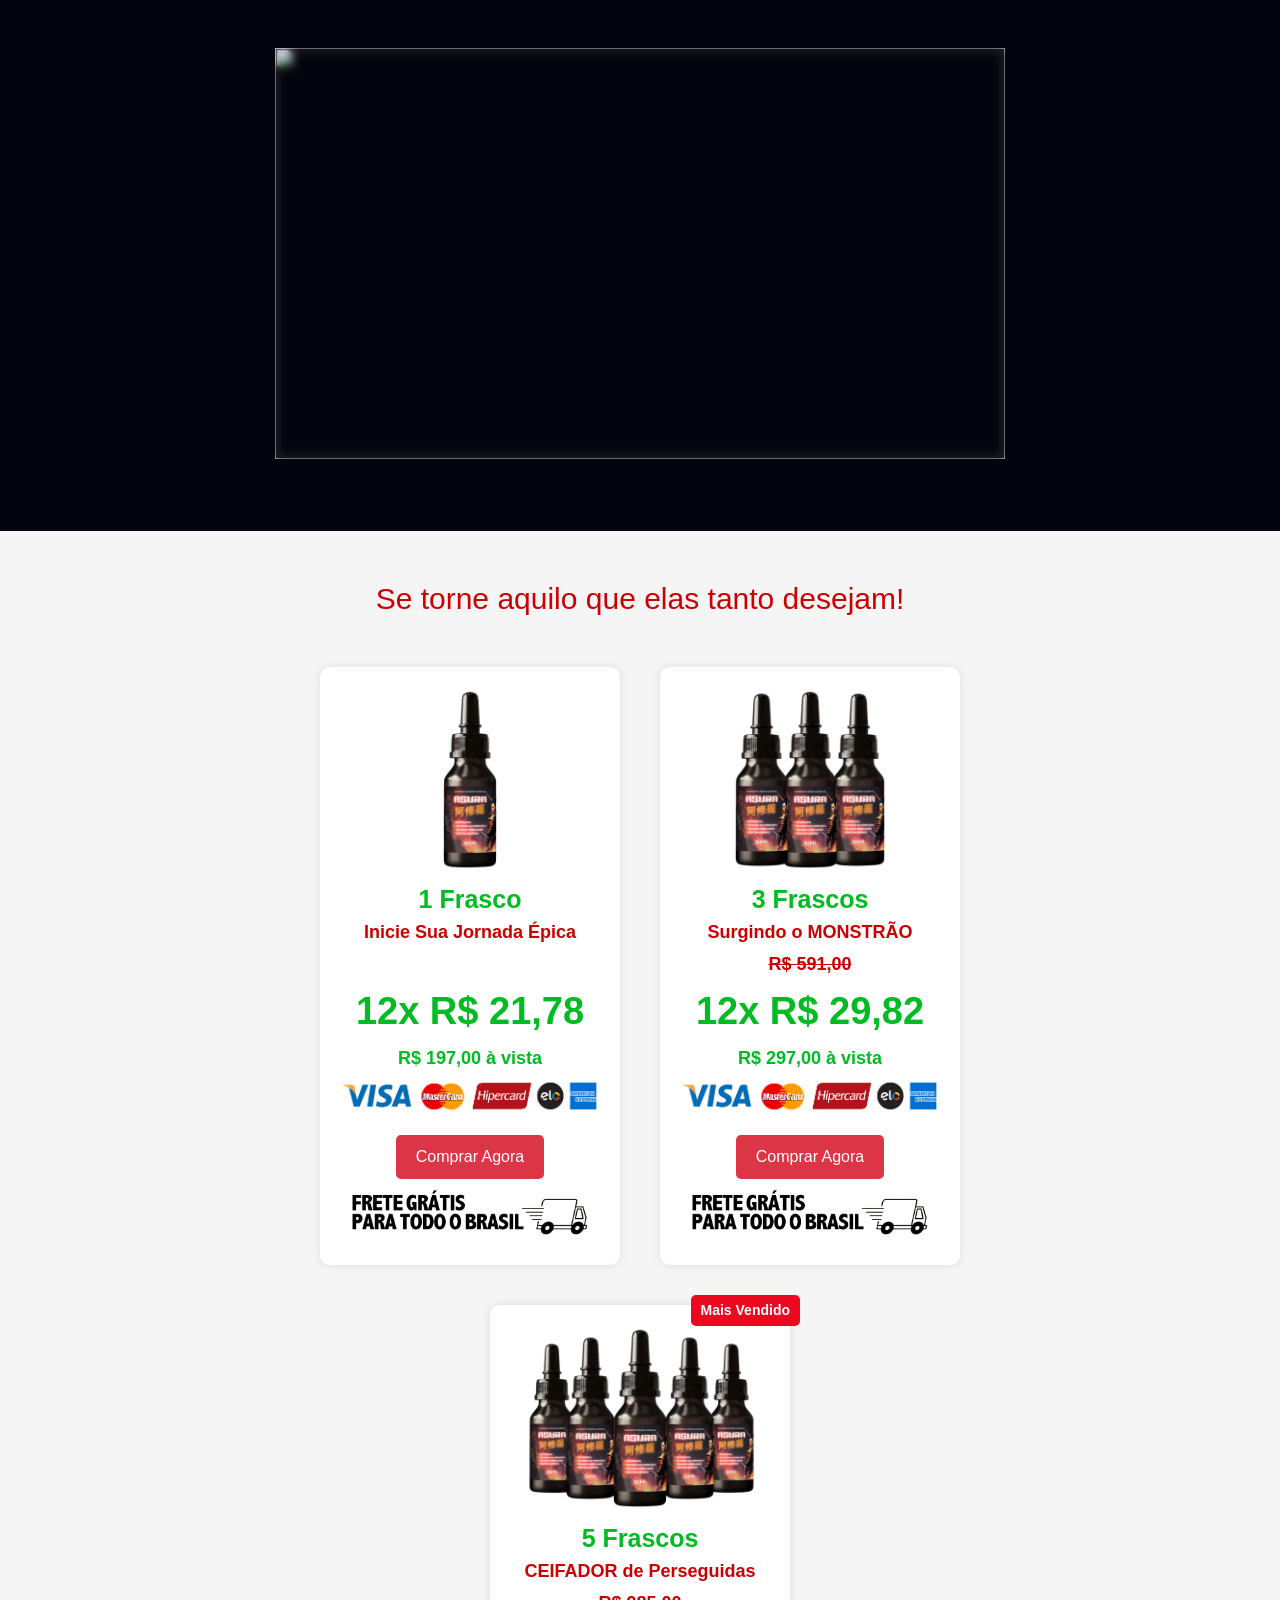
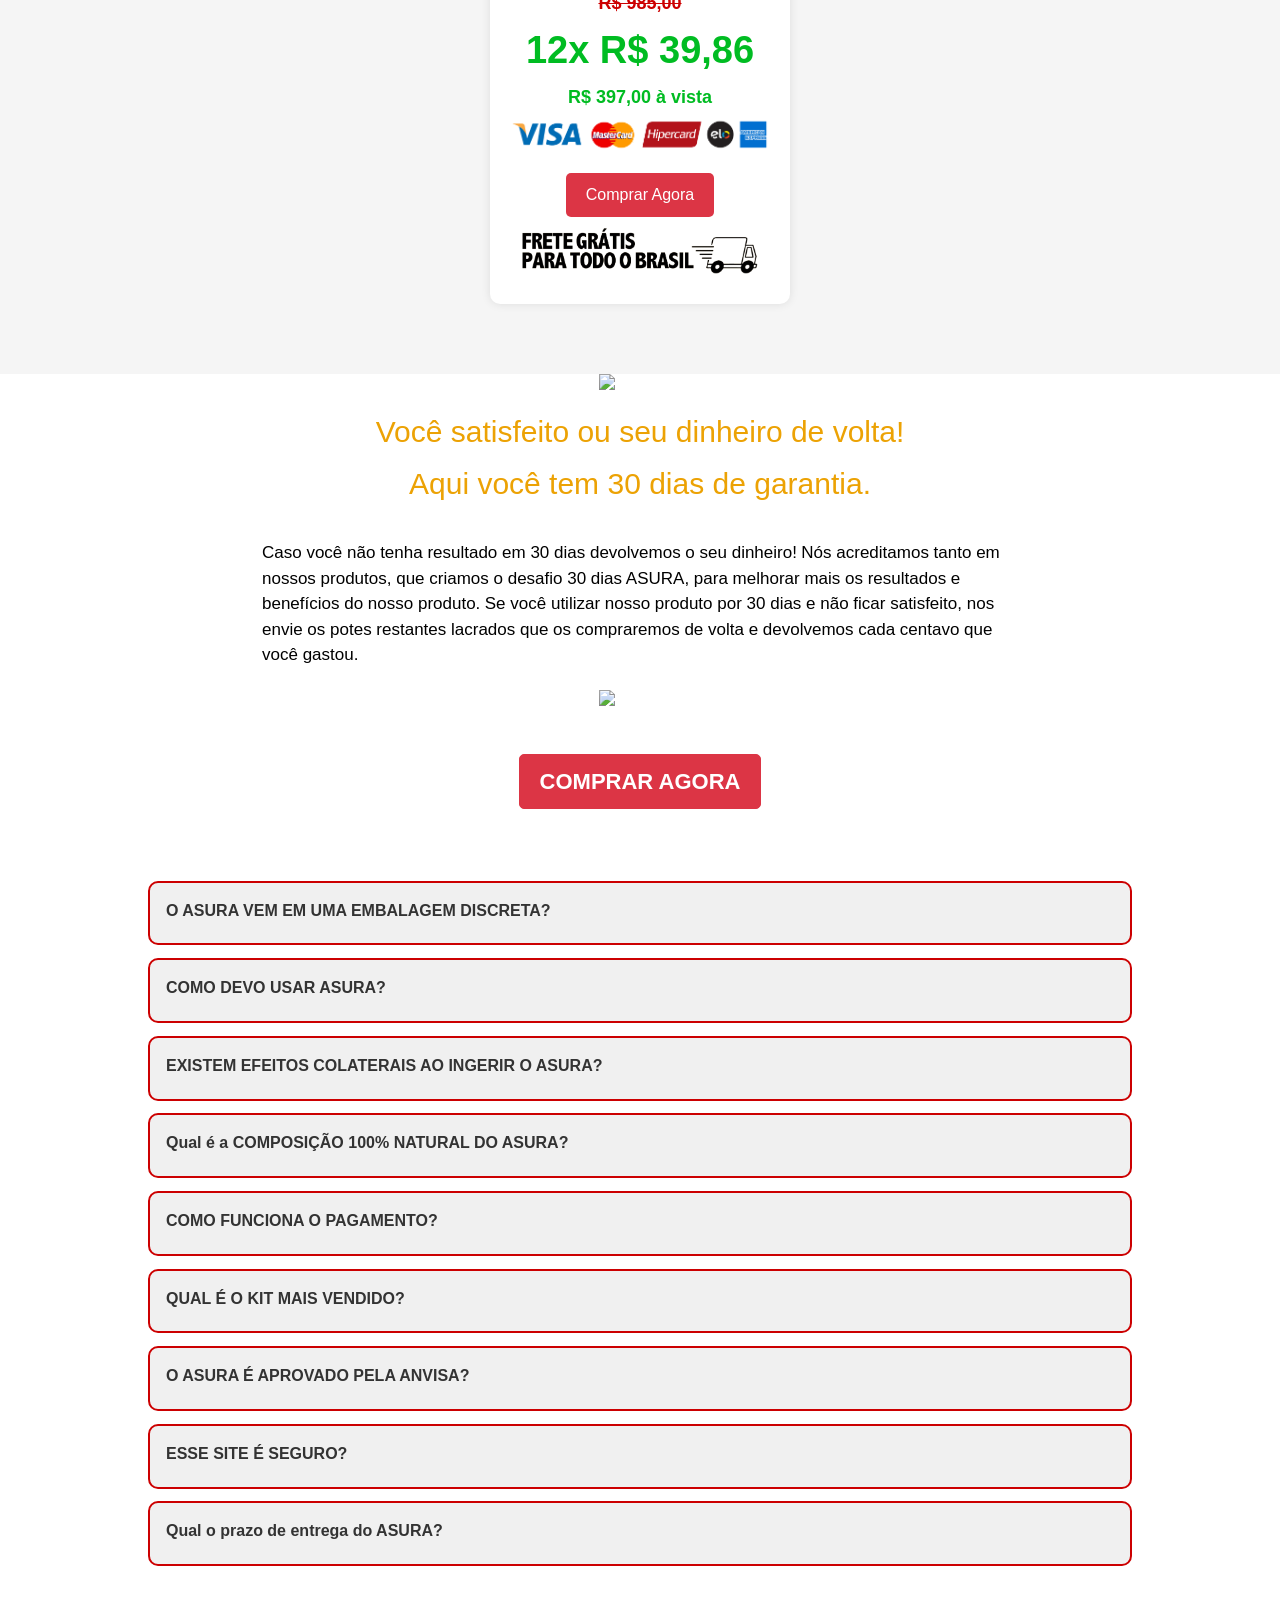
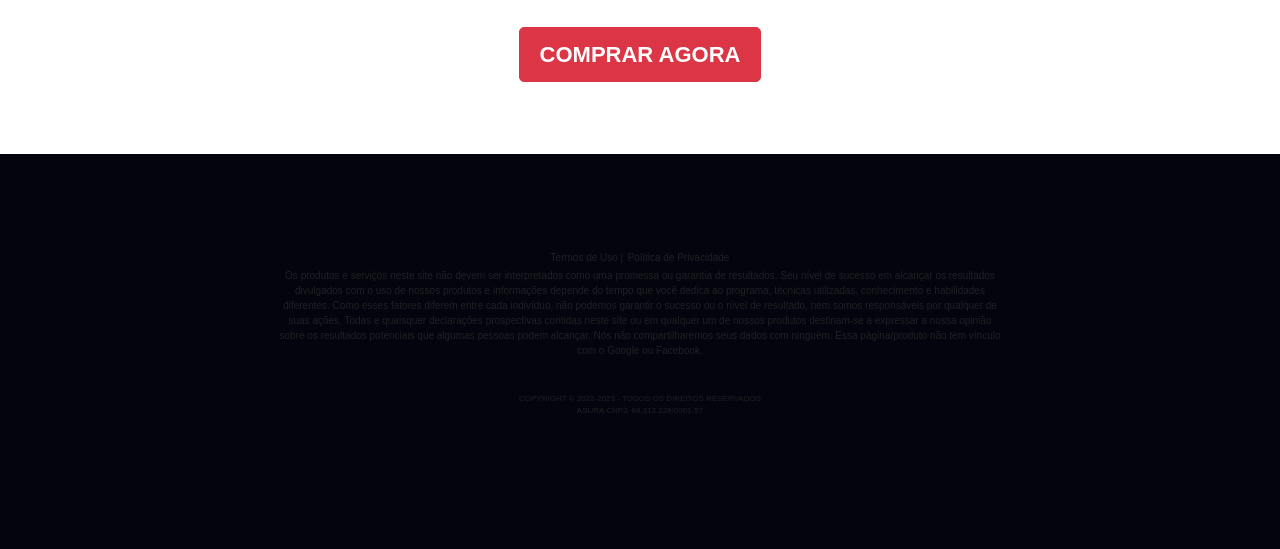
==== pvfb.html @ a720e75b "Add files via upload" ====
<!DOCTYPE html>
<html lang="pt-BR">

    <head>


<script src="https://payt.com.br/cdn/queryparameters.js"></script>
        
        <!-- Google Tag Manager -->
        <script>
        (function(w, d, s, l, i) {
            w[l] = w[l] || [];
            w[l].push({
                'gtm.start': new Date()
                    .getTime(),
                event: 'gtm.js'
            });
            var f = d.getElementsByTagName(s)[0],
                j = d.createElement(s),
                dl = l != 'dataLayer' ? '&l=' + l : '';
            j.async = true;
            j.src =
                'https://www.googletagmanager.com/gtm.js?id=' + i + dl;
            f.parentNode.insertBefore(j, f);
        })(window, document, 'script', 'dataLayer', 'GTM-N8JPQ6P');

        </script>
        <!-- End Google Tag Manager -->
        <meta charset="utf-8">
        <meta http-equiv="Content-Type" content="text/html; charset=UTF-8">
        <meta name="viewport" content="width=device-width, initial-scale=1, shrink-to-fit=no">
        <meta name="viewport" content="width=device-width, initial-scale=1, maximum-scale=1">
        <title>ELIXIR VIKING - SITE OFICIAL</title>
        <meta name="description" content="🏆O método para deixar a patroa pedindo arrego!">
        <meta property="og:type" content="article">
        <meta property="og:title" content="ELIXIR VIKING - SITE OFICIAL">
        <meta property="og:description" content="🏆O método para deixar a patroa pedindo arrogo!">
        <meta property="og:image" content="./arquivos/thumb.jpg">
        <link rel="shortcut icon" href="./arquivos/faviacon.webp">
        <link rel="icon" type="image/webp" href="./arquivos/favicon.webp">
        <link rel="icon" href="./arquivos/favicon.webp" sizes="32x32">
        <link rel="icon" href="./arquivos/favicon.webp" sizes="192x192">
        <link rel="apple-touch-icon-precomposed" href="./arquivos/favicon.webp">
        <meta name="msapplication-TileImage" content="./arquivos/favicon.webp">
        <link crossorigin="anonymous" href="https://stackpath.bootstrapcdn.com/bootstrap/4.1.3/css/bootstrap.min.css" integrity="sha384-MCw98/SFnGE8fJT3GXwEOngsV7Zt27NXFoaoApmYm81iuXoPkFOJwJ8ERdknLPMO" rel="stylesheet" />
        <link href="https://fonts.googleapis.com" rel="preconnect" />
        <link crossorigin="" href="https://fonts.gstatic.com" rel="preconnect" />
        <link href="https://fonts.googleapis.com/css2?family=Cabin:ital,wght@0,400;0,500;0,600;0,700;1,400;1,500;1,600;1,700&amp;family=Dosis:wght@200;300;400;500;600;700;800&amp;family=Oswald:wght@200;300;400;500;600;700&amp;family=Signika:wght@300;400;500;600;700&amp;display=swap" rel="stylesheet" />
        <meta name="robots" content="noindex,follow">

        <style type="text/css">
        .ocultar {
            display: none;
        }

        </style>
        <style type="text/css">
        body {
            color: white;
            background-image: url("");
            background-color: rgb(3, 4, 13);
            background-position: center;
            background-size: cover;
            background-attachment: fixed;
            background-blend-mode: darken;
        }

        </style>
        <link href="./arquivos/style-notificacoes.css" rel="stylesheet">
        <!-- script block do mouse inicio -->
        <script type="text/javascript">
        var message = "Desculpe, o clique com o botão direito foi desativado.";

        function clickIE() {
            if (document.all) {
                (message);
                return false;
            }
        }

        function clickNS(e) {
            if (document.layers || (document.getElementById && !document.all)) {
                if (e.which == 2 || e.which == 3) {
                    (message);
                    return false;
                }
            }
        }
        if (document.layers) {
            document.captureEvents(Event.MOUSEDOWN);
            document.onmousedown = clickNS;
        } else {
            document.onmouseup = clickNS;
            document.oncontextmenu = clickIE;
        }
        document.oncontextmenu = new Function("return false")

        </script>
        <!-- script block do mouse final -->


        <!-- Bloqueia atalhos de teclado específicos (Ctrl+F, Ctrl+U, etc.) e redireciona o usuário para a página inicial-->
        <!-- script block dos atalhos - inicio -->
        <script type='text/javascript'>
        //<![CDATA[
        shortcut = {
            all_shortcuts: {},
            add: function(a, b, c) {
                var d = {
                    type: "keydown",
                    propagate: !1,
                    disable_in_input: !1,
                    target: document,
                    keycode: !1
                };
                if (c)
                    for (var e in d) "undefined" == typeof c[e] && (c[e] = d[e]);
                else c = d;
                d = c.target, "string" == typeof c.target && (d = document.getElementById(c.target)), a = a.toLowerCase(),
                    e = function(d) {
                        d = d || window.event;
                        if (c.disable_in_input) {
                            var e;
                            d.target ? e = d.target : d.srcElement && (e = d.srcElement), 3 == e.nodeType && (e = e.parentNode);
                            if ("INPUT" == e.tagName || "TEXTAREA" == e.tagName) return
                        }
                        d.keyCode ? code = d.keyCode : d.which && (code = d.which), e = String.fromCharCode(code)
                            .toLowerCase(),
                            188 == code && (e = ","), 190 == code && (e = ".");
                        var f = a.split("+"),
                            g = 0,
                            h = {
                                "`": "~",
                                1: "!",
                                2: "@",
                                3: "#",
                                4: "$",
                                5: "%",
                                6: "^",
                                7: "&",
                                8: "*",
                                9: "(",
                                0: ")",
                                "-": "_",
                                "=": "+",
                                ";": ":",
                                "'": '"',
                                ",": "<",
                                ".": ">",
                                "/": "?",
                                "\\": "|"
                            },
                            i = {
                                esc: 27,
                                escape: 27,
                                tab: 9,
                                space: 32,
                                "return": 13,
                                enter: 13,
                                backspace: 8,
                                scrolllock: 145,
                                scroll_lock: 145,
                                scroll: 145,
                                capslock: 20,
                                caps_lock: 20,
                                caps: 20,
                                numlock: 144,
                                num_lock: 144,
                                num: 144,
                                pause: 19,
                                "break": 19,
                                insert: 45,
                                home: 36,
                                "delete": 46,
                                end: 35,
                                pageup: 33,
                                page_up: 33,
                                pu: 33,
                                pagedown: 34,
                                page_down: 34,
                                pd: 34,
                                left: 37,
                                up: 38,
                                right: 39,
                                down: 40,
                                f1: 112,
                                f2: 113,
                                f3: 114,
                                f4: 115,
                                f5: 116,
                                f6: 117,
                                f7: 118,
                                f8: 119,
                                f9: 120,
                                f10: 121,
                                f11: 122,
                                f12: 123
                            },
                            j = !1,
                            l = !1,
                            m = !1,
                            n = !1,
                            o = !1,
                            p = !1,
                            q = !1,
                            r = !1;
                        d.ctrlKey && (n = !0), d.shiftKey && (l = !0), d.altKey && (p = !0), d.metaKey && (r = !0);
                        for (var s = 0; k = f[s], s < f.length; s++) "ctrl" == k || "control" == k ? (g++, m = !0) : "shift" ==
                            k ? (g++, j = !0) : "alt" == k ? (g++, o = !0) : "meta" == k ? (g++, q = !0) : 1 < k.length ? i[k] ==
                            code && g++ : c.keycode ? c.keycode == code && g++ : e == k ? g++ : h[e] && d.shiftKey && (e = h[e],
                                e == k && g++);
                        if (g == f.length && n == m && l == j && p == o && r == q && (b(d), !c.propagate)) return d
                            .cancelBubble = !0, d.returnValue = !1, d.stopPropagation && (d.stopPropagation(), d
                                .preventDefault()), !1
                    }, this.all_shortcuts[a] = {
                        callback: e,
                        target: d,
                        event: c.type
                    }, d.addEventListener ? d.addEventListener(c.type, e, !1) : d.attachEvent ? d.attachEvent("on" + c.type,
                        e) : d["on" + c.type] = e
            },
            remove: function(a) {
                var a = a.toLowerCase(),
                    b = this.all_shortcuts[a];
                delete this.all_shortcuts[a];
                if (b) {
                    var a = b.event,
                        c = b.target,
                        b = b.callback;
                    c.detachEvent ? c.detachEvent("on" + a, b) : c.removeEventListener ? c.removeEventListener(a, b, !1) : c[
                        "on" + a] = !1
                }
            }
        }, shortcut.add("esc", function() {
            top.location.href = "/"
        });
        shortcut.add("Ctrl+F", function() {
            top.location.href = "/"
        });
        shortcut.add("Option+Command+U", function() {
            top.location.href = "/"
        });
        shortcut.add("Command + U", function() {
            top.location.href = "/"
        });
        shortcut.add("Ctrl+U", function() {
            top.location.href = "/"
        });
        //]]>

        </script>
        <!-- script block dos atalhos - final -->

        <!-- script block atalhos 2 + F12 inicio -->
        <script>
        document.onkeydown = function(e) {
            if (event.keyCode == 123) {
                return false;
            }
            if (e.ctrlKey && e.shiftKey && e.keyCode == 'I'.charCodeAt(0)) {
                return false;
            }
            if (e.ctrlKey && e.shiftKey && e.keyCode == 'J'.charCodeAt(0)) {
                return false;
            }
            if (e.ctrlKey && e.keyCode == 'U'.charCodeAt(0)) {
                return false;
            }
        }

        </script>
        <!-- script block atalhos 2 + F12 final -->

        <!-- script block selecionar conteúdo - inicio -->
        <script>
        function disableselect(e) {
            return false;
        }

        function reEnable() {
            return true;
        }

        document.onselectstart = new Function("return false");

        if (window.sidebar) {
            document.onmousedown = disableselect;
            document.onclick = reEnable;
        }

        </script>
        <!-- script block selecionar conteúdo - final -->

        <!-- Bloquear a função: Desabilitar JS - inicio -->
        <noscript id="easycoding">
            <style>
            body * {
                display: none
            }

            body:before {
                content: 'ATENÇÃO!!! ESSA ÁREA É RESTRITA A FUNCIONÁRIOS \A Se esse for seu caso solicite o acesso em nossa página de contato. \A\A  © Elixir Viking — Todos os direitos reservados.';
                text-align: center;
                display: block;
                display: block;
                margin-top: 200px;
                white-space: pre-wrap;
                line-height: 1.8;
            }

            </style>
            <meta charset="utf-8">
            <h5><b></h5></b>
            <meta http-equiv="refresh" content="0; URL='https://www.google.com/'">
        </noscript>
        <!-- Bloquear a função: Desabilitar JS - final -->

        <!--- START VELOCIDADE --->
<link rel="preload" href="https://scripts.converteai.net/828e9a2f-96e1-49e2-ad72-1c7869425ffa/players/63fd37ba6a361a0008c26131/player.js" as="script">
<link rel="preload" href="https://cdn.converteai.net/lib/js/smartplayer/v1/smartplayer.min.js" as="script">
<link rel="preload" href="https://images.converteai.net/828e9a2f-96e1-49e2-ad72-1c7869425ffa/players/63fd37ba6a361a0008c26131/thumbnail.jpg" as="image">
<link rel="preload" href="https://cdn.converteai.net/828e9a2f-96e1-49e2-ad72-1c7869425ffa/63f5116e6c36d100093e826b/playlist.m3u8" as="fetch">
<link rel="dns-prefetch" href="https://cdn.converteai.net">
<link rel="dns-prefetch" href="https://scripts.converteai.net">
<link rel="dns-prefetch" href="https://images.converteai.net">
<link rel="dns-prefetch" href="https://api.vturb.com.br">
    </head>

    <body>
        <!-- Google Tag Manager (noscript) -->
        <noscript><iframe src="https://www.googletagmanager.com/ns.html?id=GTM-N8JPQ6P" height="0" width="0" style="display:none;visibility:hidden"></iframe></noscript>
        <!-- End Google Tag Manager (noscript) -->
        <header class="py-4">
          <div class="container">
              <div class="row justify-content-center">
                  <div class="col-lg-8">
                      <center>
                          <!-- START HEADLINE -->
                          <img class="img-fluid" src="" />
                          <!-- END HEADLINE -->
                          <!-- START VÍDEO -->
                          <div id="vid_63fd37ba6a361a0008c26131" style="position:relative;width:100%;padding: 56.25% 0 0;">
                              <img id="thumb_63fd37ba6a361a0008c26131" src="https://images.converteai.net/828e9a2f-96e1-49e2-ad72-1c7869425ffa/players/63fd37ba6a361a0008c26131/thumbnail.jpg" style="position:absolute;top:0;left:0;width:100%;height:100%;object-fit:cover;display:block;">
                              <div id="backdrop_63fd37ba6a361a0008c26131" style="position:absolute;top:0;width:100%;height:100%;-webkit-backdrop-filter:blur(5px);backdrop-filter:blur(5px);"></div>
                          </div>
                          <script type="text/javascript" id="scr_63fd37ba6a361a0008c26131">
                              var s=document.createElement("script");
                              s.src="https://scripts.converteai.net/828e9a2f-96e1-49e2-ad72-1c7869425ffa/players/63fd37ba6a361a0008c26131/player.js",
                              s.async=!0,
                              document.head.appendChild(s);
                          </script>
                          <!-- END VÍDEO -->
                      </center>
                  </div>
              </div>
          </div>
      </header>
      <br><br>


                        <!------------ START DELAY ----------->
                          <head>
                            <style>
                                .hidden {
                                    display: none;
                                }
                            </style>
                        </head>
                        <body>
                            <div id="hidden-content" class="hidden">
                        <!------------ START DELAY ----------->
                      

                                <!--- START FRASCOS --->

                         
                                <!DOCTYPE html>
                                <html>
                                <head>
                                  <title>Exemplo de Produtos</title>
                                  <style>
                                    .produtos {
                                      background-color: #f5f5f5;
                                      padding: 50px;
                                      display: flex;
                                      flex-direction: column;
                                      align-items: center;
                                    }
                                
                                    .produtos h2 {
                                      font-size: 30px;
                                      margin-bottom: 30px;
                                      color: #cc0001;
                                    }
                                
                                    .produtos .produto-lista {
                                      display: flex;
                                      flex-wrap: wrap;
                                      justify-content: center;
                                      align-items: center;
                                      max-width: 1000px;
                                    }
                                
                                    .produtos .container {
                                      background-color: white;
                                      border-radius: 10px;
                                      box-shadow: 0px 0px 10px rgba(0, 0, 0, 0.1);
                                      padding: 20px;
                                      margin: 20px;
                                      text-align: center;
                                      width: 300px;
                                      position: relative;
                                      transition: all 0.3s ease;
                                    }
                                
                                    .produtos .container:hover {
                                      transform: translateY(-10px);
                                      box-shadow: 0px 5px 15px rgba(0, 0, 0, 0.15);
                                    }
                                
                                    .produtos .container img {
                                      max-width: 100%;
                                      margin-bottom: 10px;
                                      display: block;
                                      margin-left: auto;
                                      margin-right: auto;
                                    }
                                
                                    .produtos .container h3 {
                                      font-size: 25px;
                                      margin-top: 10px;
                                      margin-bottom: 5px;
                                      color: #00bc22;
                                      font-weight: bold;
                                    }
                                
                                    .produtos .container p {
                                      font-size: 18px;
                                      margin-top: 5px;
                                      margin-bottom: 5px;
                                      color: #cc0001;
                                      font-weight: bold;
                                    }
                                
                                    .produtos .container .preco {
                                      text-decoration: line-through;
                                      color: #cc0001;
                                    }
                                
                                    .produtos .container .preco-12x {
                                      font-weight: bold;
                                      font-size: 38px;
                                      margin-top: 5px;
                                      color: #00bc22;
                                      display: block;
                                      white-space: nowrap;
                                    }
                                
                                    .produtos .btn-comprar {
                                      background-color: #dc3545;
                                      border: none;
                                      border-radius: 5px;
                                      color: white;
                                      font-size: 16px;
                                      padding: 10px 20px;
                                      text-decoration: none;
                                      transition: all 0.3s ease;
                                      margin-top: 10px;
                                      display: inline-block;
                                      position: static;
                                      margin-bottom: 10px;
                                    }
                                
                                    .produtos .btn-comprar:hover {
                                      background-color: #c82333;
                                      cursor: pointer;
                                    }
                                
                                    .produtos .container .preco-avista {
                                      font-weight: bold;
                                      margin-top: 5px;
                                      color: #00bc22;
                                    }
                                
                                    .produtos .mais-vendido {
                                      position: absolute;
                                      top: -10px;
                                      right: -10px;
                                      background-color: #ec0920;
                                      color: white;
                                      padding: 5px 10px;
                                      font-size: 14px;
                                      font-weight: bold;
                                      border-radius: 5px;
                                    }

                                    @media (max-width: 1024px) {
                                      .produtos .produto-lista .container {
                                        width: calc(50% - 40px);
                                      }
                                    }

                                    @media (max-width: 768px) {
                                      .produtos .produto-lista .container {
                                        width: calc(100% - 40px);
                                      }
                                    }
                                  </style>
                                  </head>
                                  <body>
                                    <section class="produtos">
                                      <h2>Se torne aquilo que elas tanto desejam!</h2>
                                      <div class="produto-lista">
                                        <div class="container">
                                          <img src="/images/1frasco.png" alt="Produto 1">
                                          <h3>1 Frasco</h3>
                                          <p>Inicie Sua Jornada Épica</p>
                                          <p class="invisivel">⠀⠀⠀⠀⠀⠀⠀⠀⠀</p>
                                          <p class="preco-12x">12x R$ 21,78</p>
                                          <p class="preco-avista">R$ 197,00 à vista</p>
                                          <img src="/images/Cards.png" alt="Imagem acima do botão">
                                          <a href="#" class="btn-comprar">Comprar Agora</a>
                                          <img src="/images/fretegwhite.png" alt="Imagem abaixo do botão">
                                        </div>
                                        <div class="container">
                                          <img src="/images/3frascos.png" alt="Produto 2">
                                          <h3>3 Frascos</h3>
                                          <p>Surgindo o MONSTRÃO</p>
                                          <p class="preco">R$ 591,00</p>
                                          <p class="preco-12x">12x R$ 29,82</p>
                                          <p class="preco-avista">R$ 297,00 à vista</p>
                                          <img src="/images/Cards.png" alt="Imagem acima do botão">
                                          <a href="#" class="btn-comprar">Comprar Agora</a>
                                          <img src="/images/fretegwhite.png" alt="Imagem abaixo do botão">
                                        </div>
                                        <div class="container">
                                          <span class="mais-vendido">Mais Vendido</span>
                                          <img src="/images/5frascos.png" alt="Produto 3">
                                          <h3>5 Frascos</h3>
                                          <p>CEIFADOR de Perseguidas</p>
                                          <p class="preco">R$ 985,00</p>
                                          <p class="preco-12x">12x R$ 39,86</p>
                                          <p class="preco-avista">R$ 397,00 à vista</p>
                                          <img src="/images/Cards.png" alt="Imagem acima do botão">
                                          <a href="#" class="btn-comprar">Comprar Agora</a>
                                          <img src="/images/fretegwhite.png" alt="Imagem abaixo do botão">
                                        </div>
                                      </div>
                                    </section>
                                  </body>
                                  </html>
                            





                                <!--- THE END FRASCOS ---> 


                            <!--- START GARANTIA --->   
                            <html>
                                <head>
                                    <meta charset="UTF-8">
                                    <meta name="viewport" content="width=device-width, initial-scale=1.0">
                                    <style>
                                      .garantia-section {
                                        background-color: #ffffff;
                                        display: flex;
                                        margin: 0 auto;
                                        border: none;
                                        justify-content: center;
                                        align-items: center;
                                      }
                                    
                                      .garantia-content {
                                        display: flex;
                                        flex-direction: column;
                                        align-items: center;
                                        margin: 0;
                                        break-inside: avoid;
                                      }
                                    
                                      .imagem3 {
                                        display: block;
                                        max-width: 80%;
                                        height: auto;
                                        margin: 0 auto 1rem;
                                      }
                                    
                                      .imagem4 {
                                        max-width: 40% !important;
                                        height: auto;
                                        margin: 0 auto 1rem;
                                      }

                                      h1,
                                      h2 {
                                        font-size: 30px;
                                        text-align: center;
                                        margin-bottom: 1rem;
                                      }
                                    
                                      h1 {
                                        color: #eca204;
                                      }
                                    
                                      h2 {
                                        color: #000000;
                                      }
                                    
                                      p2 {
                                        font-size: 17px;
                                        color: #000000;
                                        margin-bottom: 1rem;
                                        text-align: center;
                                      }
                                    
                                      .text-left {
                                        border: 2px solid;
                                        padding: 20px;
                                        margin-left: 2rem;
                                        margin-right: 2rem;
                                        max-width: 800px;
                                        text-align: center;
                                      }
                                    
                                      /* Media queries */

                                      @media (min-width: 992px) {
                                        .imagem3 {
                                          max-width: 415px;
                                          max-height: 415px;
                                        }
                                        .imagem4 {
                                          max-width: 398px;
                                          max-height: 185px;
                                        }
                                      }
                                    
                                      @media (max-width: 991px) {
                                        .imagem3 {
                                          max-width: 415px;
                                          max-height: 415px;
                                        }

                                        .imagem4 {
                                          max-width: 398px;
                                          max-height: 185px;
                                        }
                                      }


                                      @media (min-width: 991px) {
                                        .imagem3,
                                        .imagem4 {
                                          max-width: 80%;
                                        }
                                      }
                                    
                                      @media (max-width: 769px) {
                                        .imagem3,
                                        .imagem4 {
                                          max-width: 70%;
                                          min-width: 200px;
                                          height: auto;
                                          margin-bottom: 0.5rem;
                                        }
                                    
                                        h1,
                                        h2 {
                                          font-size: 25px;
                                        }
                                    
                                        p2 {
                                          font-size: 18px;
                                          margin-bottom: 0.5rem;
                                        }
                                    
                                        .text-left {
                                          margin-left: 1rem;
                                          margin-right: 1rem;
                                          border-width: 1px;
                                          padding: 10px;
                                        }
                                      }
                                    
                                      @media (max-width: 480px) {
                                        .garantia-section {
                                          padding: 1rem;
                                        }
                                    
                                        .imagem3,
                                        .imagem4 {
                                          max-width: 60%;
                                          margin-bottom: 0.5rem;
                                        }
                                    
                                        h1,
                                        h2 {
                                          font-size: 20px;
                                        }
                                    
                                        p2 {
                                          font-size: 15px;
                                          margin-bottom: 0.5rem;
                                        }
                                    
                                        .text-left {
                                          margin-left: 0.5rem;
                                          margin-right: 0.5rem;
                                          padding: 5px;
                                        }
                                      }
                                    
                                      @media (max-width: 220px) {
                                        .garantia-section {
                                          padding: 0.5rem;
                                        }
                                    
                                        .imagem3,
                                        .imagem4 {
                                          max-width: 50%;
                                          margin-bottom: 0.25rem;
                                        }
                                    
                                        h1,
                                        h2 {
                                          font-size: 20px;
                                        }
                                    
                                        p2 {
                                          font-size: 15px;
                                          margin-bottom: 0.25rem;
                                        }
                                    
                                        .text-left {
                                          margin-left: 0.25rem;
                                          margin-right: 0.25rem;
                                          padding: 2px;
                                          }
                                        }
                                      
                                        @media (min-width: 769px) {
                                          .imagem3,
                                          .imagem4 {
                                            max-width: 40%;
                                          }
                                        }
                                      </style>
                                </head>
                                <body>
                                    <section class="garantia-section">
                                        <div class="garantia-content">
                                            <img class="imagem3" src="https://coyotera.github.io/pvyt-test/images/garantia.png" alt="imagem3">
                                            <h1>Você satisfeito ou seu dinheiro de volta!</h1>
                                            <h1>Aqui você tem 30 dias de garantia.</h1>
                                            <div class="text-left">
                                                <p2>Caso você não tenha resultado em 30 dias devolvemos o seu dinheiro!</p2>
                                                <p2>Nós acreditamos tanto em nossos produtos, que criamos o desafio 30 dias ASURA, para melhorar mais os resultados e benefícios do nosso produto.</p2>
                                                <p2>Se você utilizar nosso produto por 30 dias e não ficar satisfeito, nos envie os potes restantes lacrados que os compraremos de volta e devolvemos cada centavo que você gastou.</p2>
                                            </div>
                                            <img class="imagem4" src="https://coyotera.github.io/pvyt-test/images/express.png" alt="imagem4">
                                            <br>
                                        </div>
                                   </section>
                                </body>
                                </html>
                            <!-- THE END GARANTIA -->
                            
                            <!--- START BOTÃO COM RETORNO --->  
                            <div style="background-color: white; text-align: center;">
                                <style>
                                  .button-return {
                                    display: inline-block;
                                    padding: 10px 20px;
                                    font-size: 22px;
                                    font-weight: bold;
                                    color: #ffffff;
                                    background-color: #dc3545;
                                    border: 1px solid #dc3545;
                                    border-radius: 5px;
                                    text-decoration: none;
                                    bottom: 0;
                                  }
                                </style>
                                <button class="button-return" onclick="scrollToElement()">COMPRAR AGORA</button>
                              
                                <script>
                                  function scrollToElement() {
                                    const elemento = document.querySelector('.mais-vendido');
                                    elemento.scrollIntoView({ behavior: 'smooth', block: 'center' });
                                  }
                                </script>
                                <br><br><br><br>
                              </div>
                            <!--- THE END BOTÃO COM RETORNO --->
                            

                            <!--- START FAQ ESTILIZADO --->
                            <link rel="stylesheet" href="https://cdnjs.cloudflare.com/ajax/libs/animate.css/4.1.1/animate.min.css"/>
                            <style>
                                .faq-section {
                                    background-color: #ffffff;
                                    display: flex;
                                    justify-content: center;
                                    border: none;
                                }
                            
                                .faq-container {
                                    width: 80%;
                                    margin: 0 auto;
                                    display: flex;
                                    flex-direction: column;
                                    padding: 0 20px;
                                }
                            
                                .faq-item {
                                    background-color: #f0f0f0;
                                    border: 2px solid #cc0001;
                                    border-radius: 10px;
                                    padding: 1rem;
                                    margin-bottom: 0.8rem;
                                }
                            
                                .faq-question {
                                    font-size: 16px;
                                    font-weight: bold;
                                    color: #333;
                                    margin-bottom: 0.3rem;
                                    cursor: pointer;
                                    word-wrap: break-word;
                                    overflow: hidden;
                                    text-align: left;
                                }
                            
                                .faq-answer {
                                    font-size: 16px;
                                    color: #3e3e3e;
                                    display: none;
                                    margin-bottom: 1.5rem;
                                    opacity: 0;
                                    word-wrap: break-word;
                                    overflow: hidden;
                                    text-align: left;
                                }
                            
                                .animate__faster {
                                    --animate-duration: 1s;
                                }
                            
                                @media screen and (max-width: 768px) {
                                    .faq-container {
                                        width: 100%;
                                    }

                                    .faq-question {
                                      font-size: 14px;
                                    }

                                    .faq-answer {
                                        font-size: 14px;
                                    }
                                }
                            </style>
                            
                              <script>
                                function toggleAnswer(elementId) {
                                    const answerElement = document.getElementById(elementId);
                                    if (answerElement.style.display === 'block') {
                                        answerElement.classList.remove('animate__fadeIn', 'animate__faster');
                                        answerElement.classList.add('animate__fadeOut');
                                        setTimeout(() => {
                                            answerElement.style.display = 'none';
                                            answerElement.style.opacity = 0;
                                        }, 300);
                                    } else {
                                        answerElement.style.display = 'block';
                                        answerElement.style.opacity = 1;
                                        answerElement.classList.remove('animate__fadeOut');
                                        answerElement.classList.add('animate__animated', 'animate__fadeIn', 'animate__faster');
                                    }
                                }
                            </script>
                            <section class="faq-section">
                            <div class="faq-container">
                                <div class="faq-item">
                                    <p class="faq-question" onclick="toggleAnswer('answer1')">O ASURA VEM EM UMA EMBALAGEM DISCRETA?</p>
                                    <p class="faq-answer" id="answer1">Sim, nosso produto é enviado em uma embalagem totalmente discreta e confidencial, ninguém saberá o que tem no pacote.</p>
                                </div>
                                <div class="faq-item">
                                    <p class="faq-question" onclick="toggleAnswer('answer2')">COMO DEVO USAR ASURA?</p>
                                    <p class="faq-answer" id="answer2">Tudo o que você precisará fazer é pingar 3 gotas em jejum embaixo da língua.<br><br>Nossa fórmula é ultra concentrada, proporcionando os resultados de dentro para fora, sendo 100% absorvido pelo organismo graças a composição líquida.</p>
                                </div>
                                <div class="faq-item">
                                    <p class="faq-question" onclick="toggleAnswer('answer3')">EXISTEM EFEITOS COLATERAIS AO INGERIR O ASURA?</p>
                                    <p class="faq-answer" id="answer3">O ASURA não contém contraindicações e não causa nenhum efeito colateral, por ser composto exclusivamente de ingredientes naturais, qualquer pessoa pode tomar e aproveitar seus benefícios.</p>
                                </div>
                                <div class="faq-item">
                                  <p class="faq-question" onclick="toggleAnswer('answer4')">Qual é a COMPOSIÇÃO 100% NATURAL DO ASURA?</p>
                                  <p class="faq-answer" id="answer4">Dentro de cada gota do Asura está uma mistura de Aqua, Glycerin, Aloe Barbadensis Leaf Extract, Aroma, Disodium Edta, Fucus Vesiculosus Extract, Ginkgo Biloba Leaf Extract, Hydroxyethylcellulose, Phenoxyethanol, Ptychopetalum Olacoides Bark Extract, Vanillyl Butyl Ether.<br><br>Esses ingredientes à base de algas e ervas fornecem todos os nutrientes e estímulos que vão aumentar o tamanho do pênis.</p>
                                </div>
                                <div class="faq-item">
                                  <p class="faq-question" onclick="toggleAnswer('answer5')">COMO FUNCIONA O PAGAMENTO?</p>
                                  <p class="faq-answer" id="answer5">Pagamento por meio da plataforma de pagamento mais segura do mercado, onde seus dados estão protegidos pela (LGPD), Lei n° 13.709/201.<br><br>Aceitamos as principais bandeiras de cartão de crédito, podendo
                                    parcelar em até 12x ou à vista via boleto ou PIX.</p>
                                </div>
                                <div class="faq-item">
                                  <p class="faq-question" onclick="toggleAnswer('answer6')">QUAL É O KIT MAIS VENDIDO?</p>
                                  <p class="faq-answer" id="answer6">O kit mais vendido é o kit com 5 frascos, pois recomendamos o uso mínimo por 3 meses para um ótimo resultado, mas com 5 meses de tratamento terá o
                                    resultado altamente satisfatório que deseja.<br><br>Alguns clientes ficam tão satisfeitos com o resultado que acabam comprando 12 frascos para não correrem o risco de ficar sem estoque.</p>
                                </div>
                                <div class="faq-item">
                                  <p class="faq-question" onclick="toggleAnswer('answer7')">O ASURA É APROVADO PELA ANVISA?</p>
                                  <p class="faq-answer" id="answer7">Sim, o ASURA foi aprovado através de normas estabelecidas pelo RDC nº 27, de 6 de agosto de 2010, que dispõe sobre as categorias de suplementos isentos, estando totalmente seguro para uso da população brasileira.</p>
                                </div>
                                  <div class="faq-item">
                                    <p class="faq-question" onclick="toggleAnswer('answer8')">ESSE SITE É SEGURO?</p>
                                    <p class="faq-answer" id="answer8">Este site é 100% protegido contra recursos de má intenção.<br><br>Suas informações pessoais são sigilosas segundo a nossa Política de Privacidade, onde seus dados estão protegidos pela (LGPD), Lei n° 13.709/201.<br><br>A entrega é garantida!
                                      </p>
                                  </div>
                                <div class="faq-item">
                                  <p class="faq-question" onclick="toggleAnswer('answer9')">Qual o prazo de entrega do ASURA?</p>
                                  <p class="faq-answer" id="answer9">O prazo médio de entrega do ASURA é de 7 dias úteis para o Sul e Sudeste. Para as demais regiões do país, o prazo de entrega é de 9 dias úteis, normalmente entregue antes. O prazo começa após a confirmação do seu pagamento pela administradora do seu cartão de crédito ou após a confirmação do pagamento do boleto.</p>
                                </div>
                                <br><br>
                                </div>
                            </section> 
                        <!--- THE END FAQ ESTILIZADO --->   
                

                            <!--- START BOTÃO COM RETORNO --->  
                            <div style="background-color: white; text-align: center;">
                                <style>
                                  .button-return {
                                    display: inline-block;
                                    padding: 10px 20px;
                                    font-size: 22px;
                                    font-weight: bold;
                                    color: #ffffff;
                                    background-color: #dc3545;
                                    border: 1px solid #dc3545;
                                    border-radius: 5px;
                                    text-decoration: none;
                                    bottom: 0;
                                  }
                                </style>
                                <button class="button-return" onclick="scrollToElement()">COMPRAR AGORA</button>
                              
                                <script>
                                  function scrollToElement() {
                                    const elemento = document.querySelector('.mais-vendido');
                                    elemento.scrollIntoView({ behavior: 'smooth', block: 'center' });
                                  }
                                </script>
                                <br><br><br><br>
                              </div>
                            <!--- THE END BOTÃO COM RETORNO --->


                            
                    <!---------------- THE END DELAY ----------------->
                          </div>
                          <script>
                              const definedTime = "00:00:00"; // Tempo de delay no formato HH:MM:SS
                              const hiddenContent = document.getElementById('hidden-content');
                      
                              function convertToMilliseconds(time) {
                                  const [hours, minutes, seconds] = time.split(':').map(Number);
                                  return (hours * 60 * 60 + minutes * 60 + seconds) * 1000;
                              }
                      
                              setTimeout(() => {
                                  hiddenContent.classList.remove('hidden');
                              }, convertToMilliseconds(definedTime));
                          </script>
                      </body>
                      </html>
                    <!---------------- THE END DELAY ----------------->
                        

                <!--- START PRÉ RODAPÉ --->
                <!--- START RODAPÉ --->
                        <head>
                          <style>
                            .pre-footer-section {
                              min-height: 70px;
                            }
                            .footer-section {
                              background-color: #03040d;
                              display: flex;
                              margin: 0 auto;
                              border: none;
                              height: auto;
                              justify-content: center;
                              padding: 20px 0;
                            }
                            .footer-content {
                              display: flex;
                              flex-direction: column;
                              align-items: center;
                              justify-content: center;
                              margin: 0;
                              break-inside: avoid;
                            }
                            p {
                              font-size: 10px;
                              color: #202124;
                              margin-bottom: 1rem;
                              text-align: center;
                            }
                            .small-link {
                              font-size: 10px;
                              color: #202124;
                            }
                            @media (max-width: 480px) {
                              .footer-section {
                                padding: 1rem 0;
                              }
                              p {
                                font-size: 10px;
                                margin-bottom: 0.5rem;
                              }
                              .small-link {
                                font-size: 8px;
                              }
                            }
                            @media (max-width: 220px) {
                              .footer-section {
                                padding: 0.5rem 0;
                              }
                              p {
                                font-size: 9px;
                                margin-bottom: 0.25rem;
                              }
                            }
                        </style>
                        </head>
                        <body>
                            <div class="pre-footer-section"></div>
                            <div class="footer-section">
                                <div class="footer-content">
                                    <footer class="footer">
                                        <div class="container">
                                            <div class="row justify-content-center">
                                            <div class="col-lg-8 text-center">
                                                <a class="small-link" href="/termos/">Termos de Uso |</a>
                                                <a class="small-link" href="/privacidade/">Política de Privacidade</a>
                                                <p>
                                                Os produtos e serviços neste site não devem ser interpretados como uma promessa ou garantia de resultados. Seu nível de sucesso em alcançar os resultados divulgados com o uso de nossos produtos e informações depende do tempo que você dedica ao programa, técnicas utilizadas, conhecimento e habilidades diferentes. Como esses fatores diferem entre cada indivíduo, não podemos garantir o sucesso ou o nível de resultado, nem somos responsáveis por qualquer de suas ações. Todas e quaisquer declarações prospectivas contidas neste site ou em qualquer um de nossos produtos destinam-se a expressar a nossa opinião sobre os resultados potenciais que algumas pessoas podem alcançar. Nós não compartilharemos seus dados com ninguém. Essa página/produto não tem vínculo com o Google ou Facebook.
                                                </p>
                                                <p style="margin-top: 35px; font-size: 8px;">
                                                COPYRIGHT © 2022-2023 - TODOS OS DIREITOS RESERVADOS<br>ASURA CNPJ: 86.313.228/0001-57
                                                </p>
                                            </div>
                                            </div>
                                        </div>
                                    </footer>
                                </div>
                            </div>
                        </body>
                <!--- THE END PRÉ RODAPÉ  --->
                <!--- THE END RODAPÉ  --->


            
            <!--- START INTERVALO --->
            <section>
                <br><br><br><br>
            </section>
            <!--- THE END INTERVALO  --->

        

        <!--- START CÓDIGOS --->
        <!---<script type="text/javascript" src="./arquivos/utm-checkout.js"></script> --->
        <script type="text/javascript" src="/arquivos/backred.js"></script>
        <link href="./arquivos/pulse.css" rel="stylesheet" type="text/css">
        <script type="text/javascript" src="./arquivos/delay.js"></script>
        <script type="text/javascript" src="/arquivos/tracker.js"></script>
        <link rel="stylesheet" href="/arquivos/942865.css" type="text/css" media="all">
        <script type="text/javascript" src="/arquivos/block.js"></script>
        <script type="text/javascript" src="/arquivos/location.js"></script>
        <!--- START NOTIFICAÇÃO --->
        <script src="https://ajax.googleapis.com/ajax/libs/jquery/3.5.1/jquery.min.js"></script>
        <script src="./arquivos/dados-notificacoes.js"></script>
        <div class="ocultar">
            <section class="custom-social-proof" style="display: none;">
                <div class="custom-notification">
                    <div class="custom-notification-container">
                        <div class="custom-notification-image-wrapper">
                            <img src="./arquivos/compra.webp" alt="icone" style="width: 100% !important; margin-left: 25% !important; margin-top: -12px !important;">
                        </div>
                        <div class="custom-notification-content-wrapper" style="margin-left: 5% !important; margin-top: -12px !important; ">
                            <p id="PopupNotify" class="custom-notification-content"></p>
                        </div>
                    </div>
                    <div class="custom-close">
                    </div>
                </div>
            </section>
        </div>
        <!--- THE END NOTIFICAÇÃO  --->
        <!--- THE END CÓDIGOS  --->

    </body>

</html>
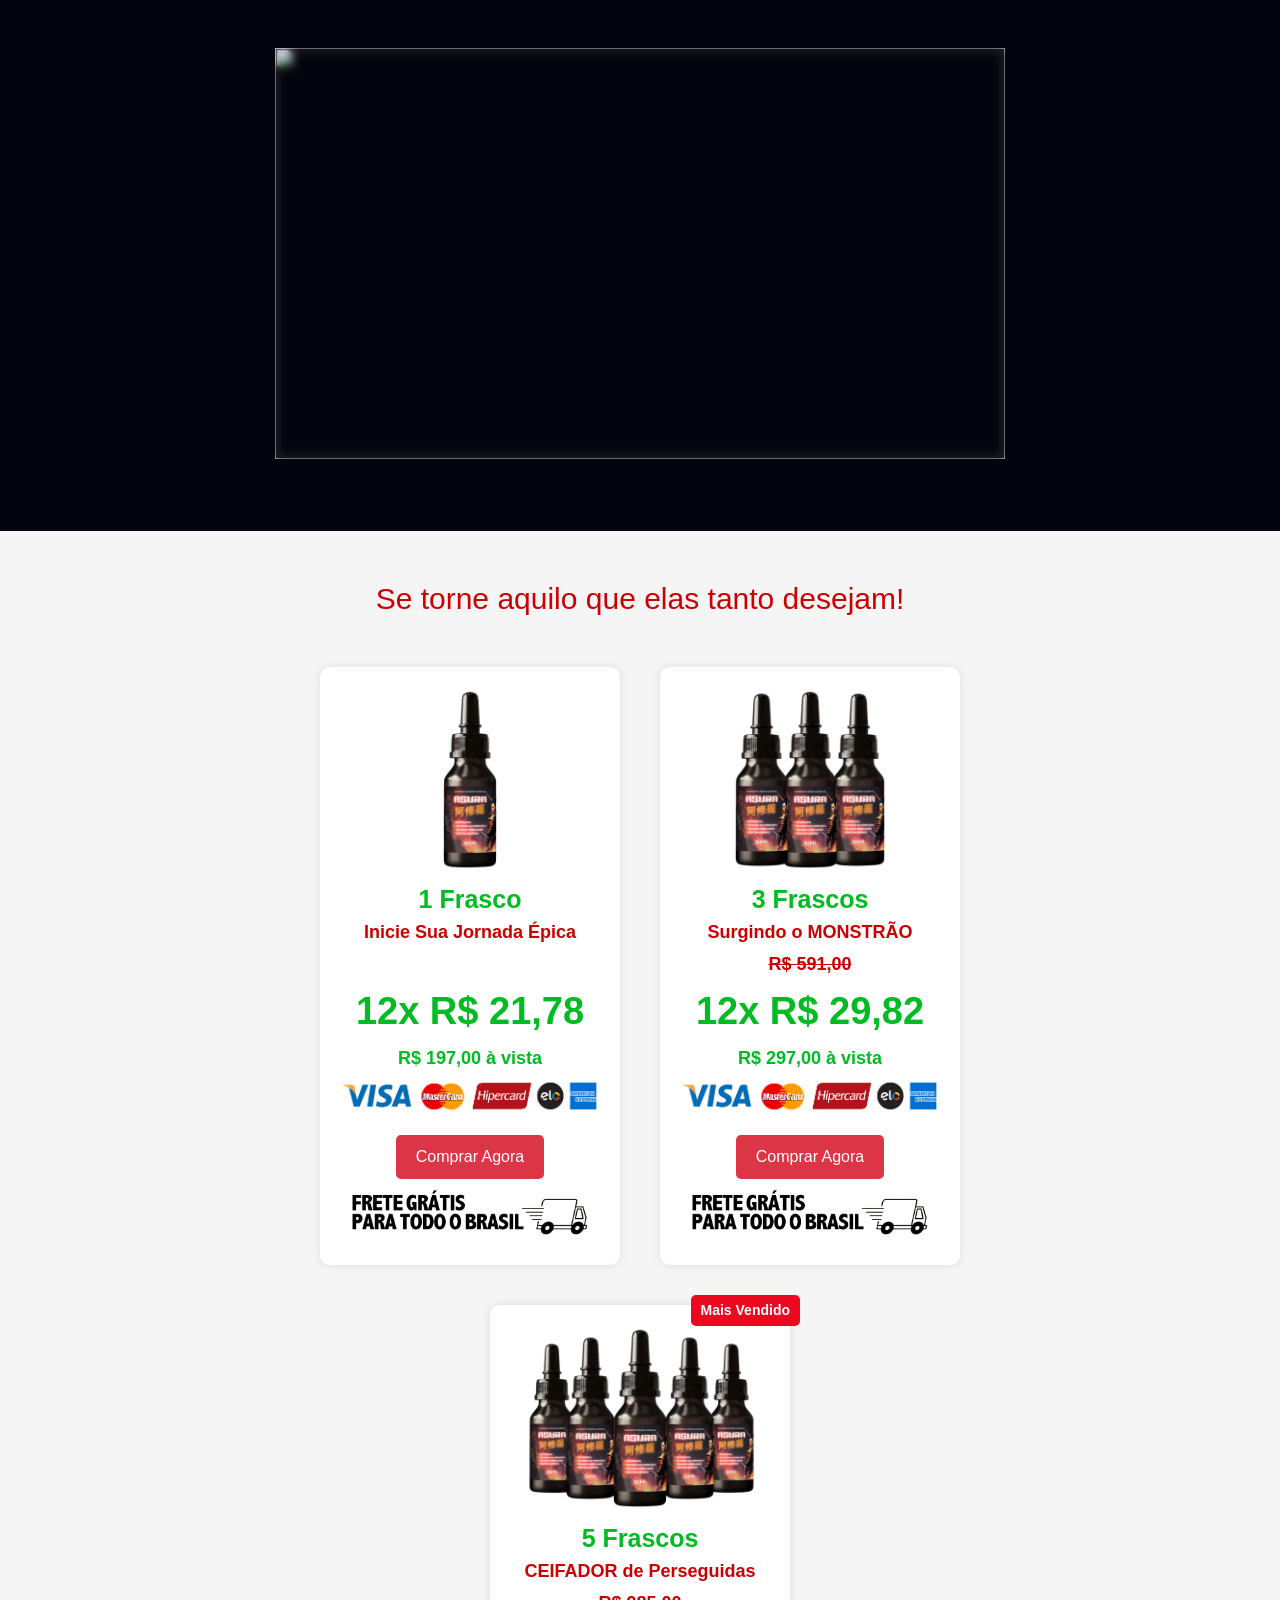
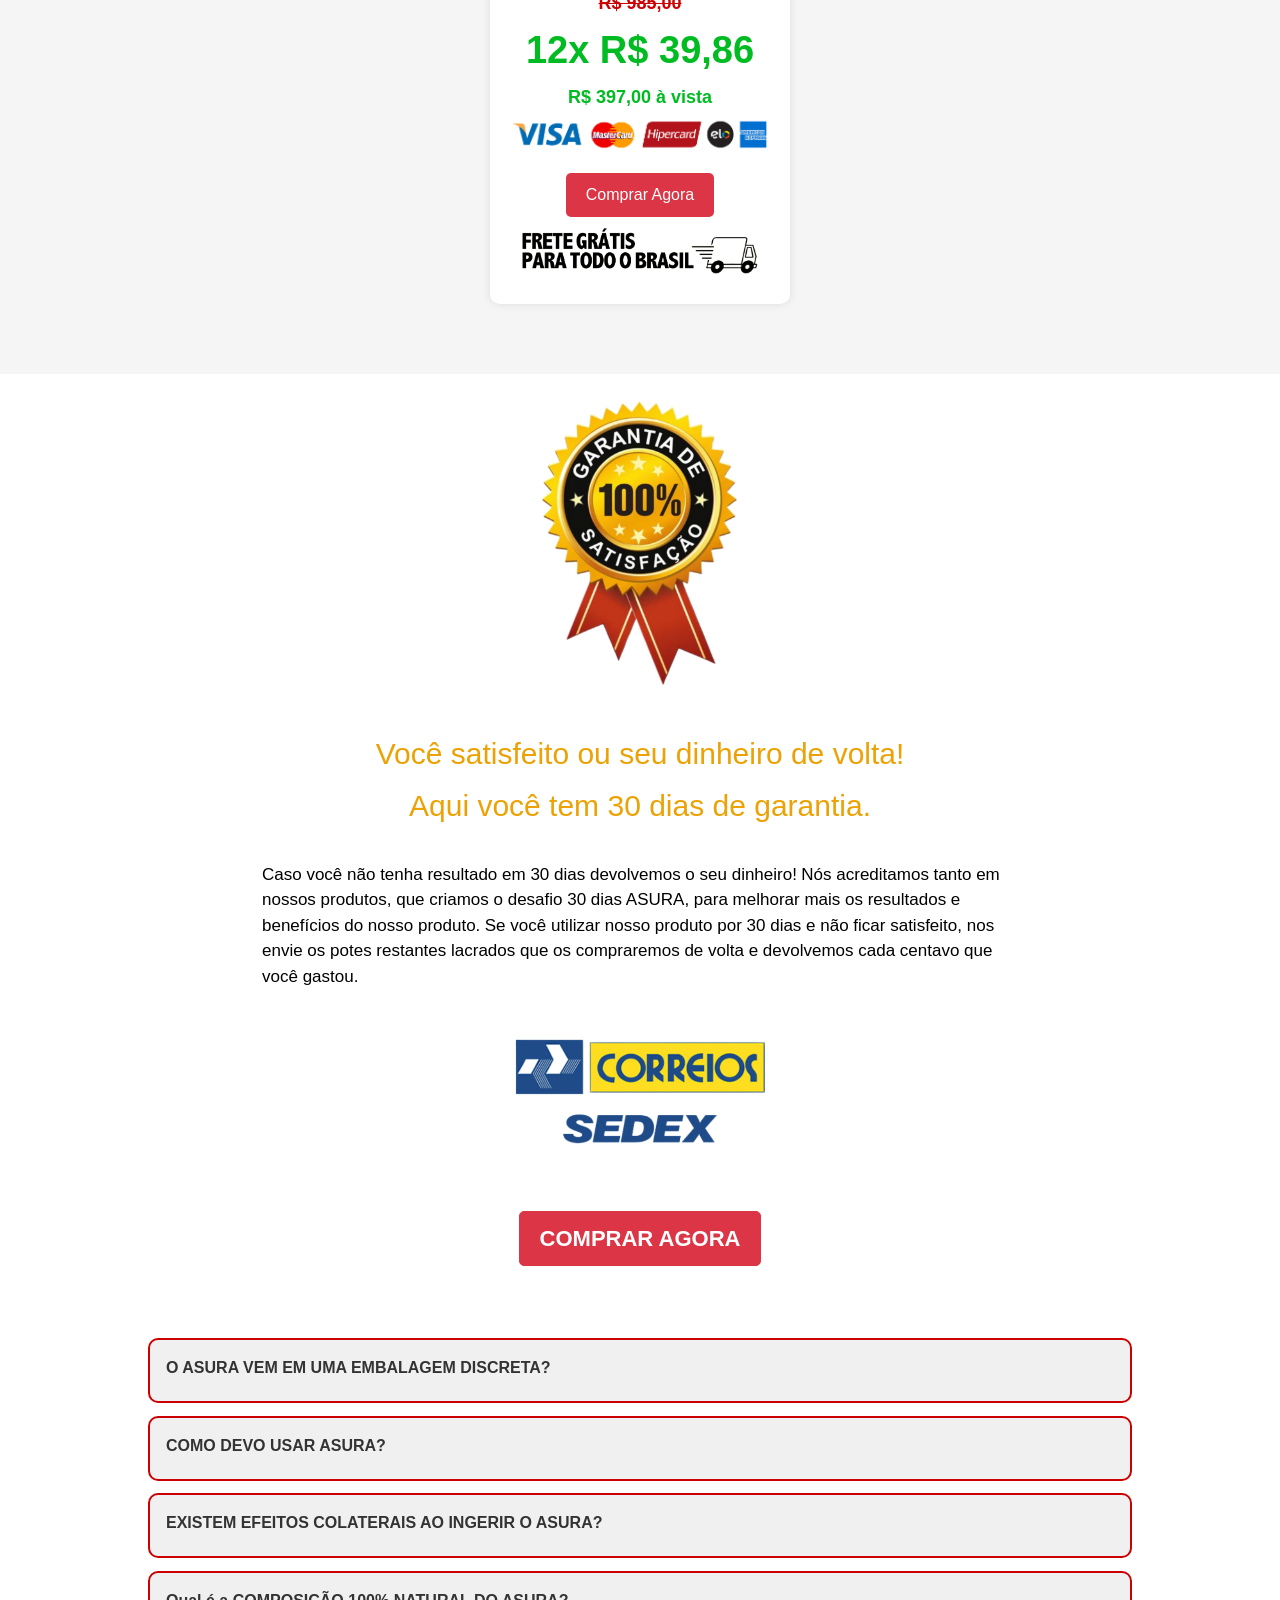
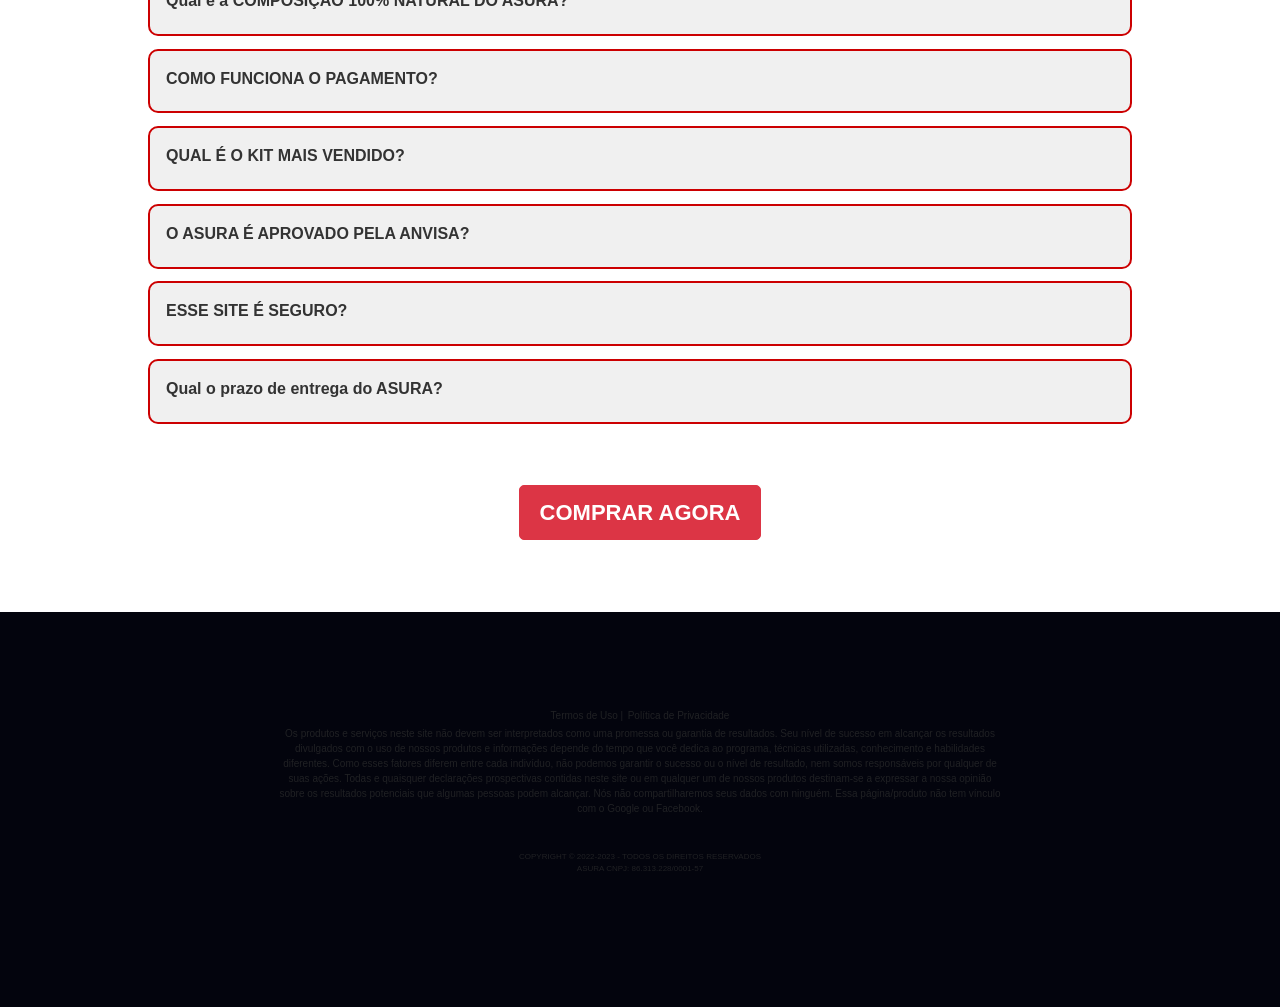
==== commit 480ab3ac: "Add files via upload" ====
--- a/pvfb.html
+++ b/pvfb.html
@@ -512,13 +512,13 @@
                                       <h2>Se torne aquilo que elas tanto desejam!</h2>
                                       <div class="produto-lista">
                                         <div class="container">
-                                          <img src="/images/1frasco.png" alt="Produto 1">
+                                          <img src="images/1frasco.png" alt="Produto 1">
                                           <h3>1 Frasco</h3>
                                           <p>Inicie Sua Jornada Épica</p>
-                                          <p class="invisivel">⠀⠀⠀⠀⠀⠀⠀⠀⠀</p>
+                                          <p class="invisivel">ㅤ</p>
                                           <p class="preco-12x">12x R$ 21,78</p>
                                           <p class="preco-avista">R$ 197,00 à vista</p>
-                                          <img src="/images/Cards.png" alt="Imagem acima do botão">
+                                          <img src="images/Cards.png" alt="Imagem acima do botão">
                                           <a href="#" class="btn-comprar">Comprar Agora</a>
                                           <img src="/images/fretegwhite.png" alt="Imagem abaixo do botão">
                                         </div>
@@ -752,7 +752,7 @@
                                 <body>
                                     <section class="garantia-section">
                                         <div class="garantia-content">
-                                            <img class="imagem3" src="https://coyotera.github.io/pvyt-test/images/garantia.png" alt="imagem3">
+                                            <img class="imagem3" src="/images/garantia.png" alt="imagem3">
                                             <h1>Você satisfeito ou seu dinheiro de volta!</h1>
                                             <h1>Aqui você tem 30 dias de garantia.</h1>
                                             <div class="text-left">
@@ -760,7 +760,7 @@
                                                 <p2>Nós acreditamos tanto em nossos produtos, que criamos o desafio 30 dias ASURA, para melhorar mais os resultados e benefícios do nosso produto.</p2>
                                                 <p2>Se você utilizar nosso produto por 30 dias e não ficar satisfeito, nos envie os potes restantes lacrados que os compraremos de volta e devolvemos cada centavo que você gastou.</p2>
                                             </div>
-                                            <img class="imagem4" src="https://coyotera.github.io/pvyt-test/images/express.png" alt="imagem4">
+                                            <img class="imagem4" src="/images/express.png" alt="imagem4">
                                             <br>
                                         </div>
                                    </section>
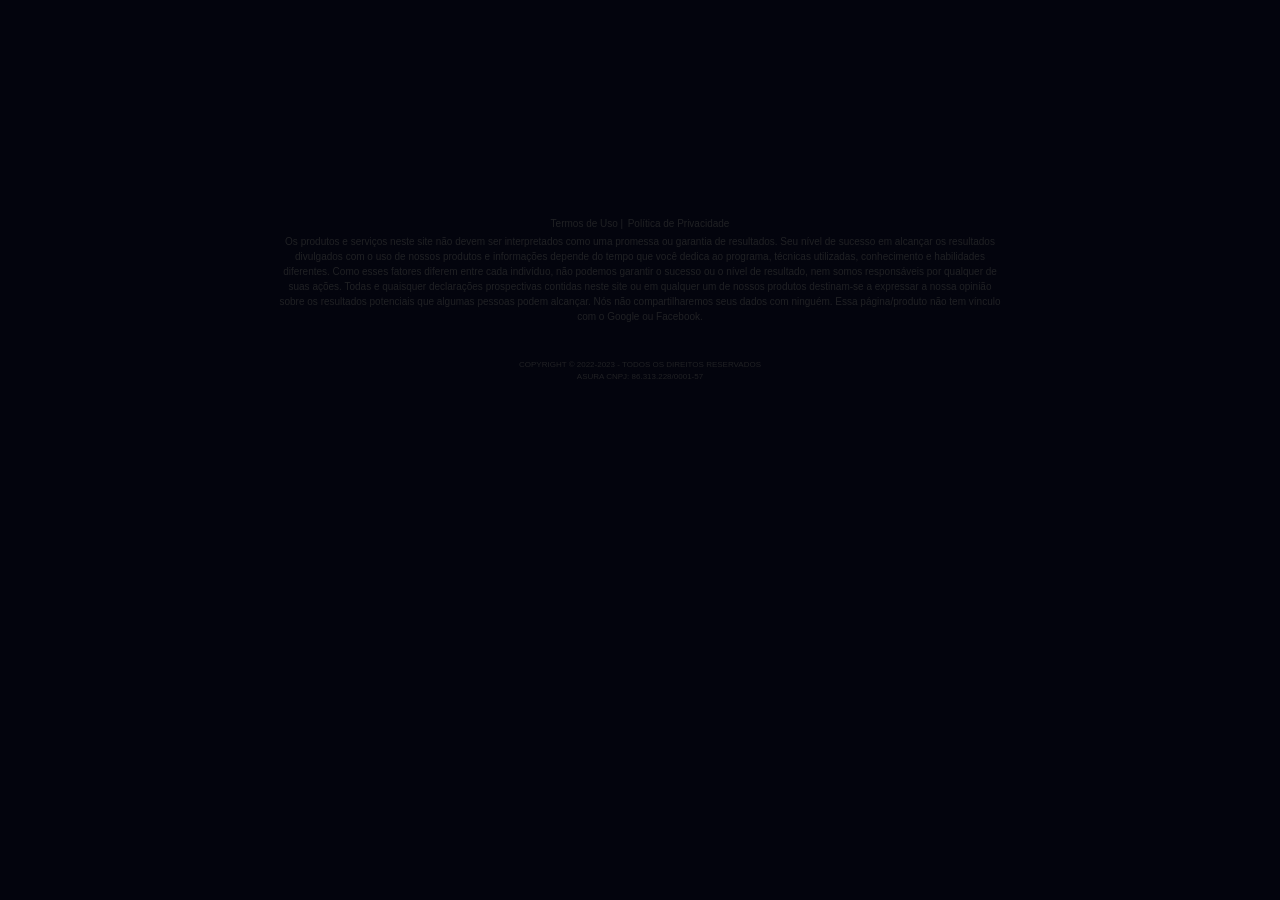
==== commit 9ae2102b: "Add files via upload" ====
--- a/pvfb.html
+++ b/pvfb.html
@@ -30,10 +30,10 @@
         <meta http-equiv="Content-Type" content="text/html; charset=UTF-8">
         <meta name="viewport" content="width=device-width, initial-scale=1, shrink-to-fit=no">
         <meta name="viewport" content="width=device-width, initial-scale=1, maximum-scale=1">
-        <title>ELIXIR VIKING - SITE OFICIAL</title>
+        <title>ASURA - SITE OFICIAL</title>
         <meta name="description" content="🏆O método para deixar a patroa pedindo arrego!">
         <meta property="og:type" content="article">
-        <meta property="og:title" content="ELIXIR VIKING - SITE OFICIAL">
+        <meta property="og:title" content="ASURA - SITE OFICIAL">
         <meta property="og:description" content="🏆O método para deixar a patroa pedindo arrogo!">
         <meta property="og:image" content="./arquivos/thumb.jpg">
         <link rel="shortcut icon" href="./arquivos/faviacon.webp">
@@ -316,10 +316,10 @@
         <!-- Bloquear a função: Desabilitar JS - final -->
 
         <!--- START VELOCIDADE --->
-<link rel="preload" href="https://scripts.converteai.net/828e9a2f-96e1-49e2-ad72-1c7869425ffa/players/63fd37ba6a361a0008c26131/player.js" as="script">
+<link rel="preload" href="https://scripts.converteai.net/828e9a2f-96e1-49e2-ad72-1c7869425ffa/ab-test/6445cf02a0c0040009438257/player.js" as="script">
 <link rel="preload" href="https://cdn.converteai.net/lib/js/smartplayer/v1/smartplayer.min.js" as="script">
-<link rel="preload" href="https://images.converteai.net/828e9a2f-96e1-49e2-ad72-1c7869425ffa/players/63fd37ba6a361a0008c26131/thumbnail.jpg" as="image">
-<link rel="preload" href="https://cdn.converteai.net/828e9a2f-96e1-49e2-ad72-1c7869425ffa/63f5116e6c36d100093e826b/playlist.m3u8" as="fetch">
+<link rel="preload" href="https://images.converteai.net/828e9a2f-96e1-49e2-ad72-1c7869425ffa/players/6445cf02a0c0040009438257/thumbnail.jpg" as="image">
+<link rel="preload" href="https://cdn.converteai.net/828e9a2f-96e1-49e2-ad72-1c7869425ffa/6445c1305f6ced000936fba7/playlist.m3u8" as="fetch"><link rel="preload" href="https://cdn.converteai.net/828e9a2f-96e1-49e2-ad72-1c7869425ffa/6445c26b829ae2000a292423/playlist.m3u8" as="fetch">
 <link rel="dns-prefetch" href="https://cdn.converteai.net">
 <link rel="dns-prefetch" href="https://scripts.converteai.net">
 <link rel="dns-prefetch" href="https://images.converteai.net">
@@ -339,16 +339,7 @@
                           <img class="img-fluid" src="" />
                           <!-- END HEADLINE -->
                           <!-- START VÍDEO -->
-                          <div id="vid_63fd37ba6a361a0008c26131" style="position:relative;width:100%;padding: 56.25% 0 0;">
-                              <img id="thumb_63fd37ba6a361a0008c26131" src="https://images.converteai.net/828e9a2f-96e1-49e2-ad72-1c7869425ffa/players/63fd37ba6a361a0008c26131/thumbnail.jpg" style="position:absolute;top:0;left:0;width:100%;height:100%;object-fit:cover;display:block;">
-                              <div id="backdrop_63fd37ba6a361a0008c26131" style="position:absolute;top:0;width:100%;height:100%;-webkit-backdrop-filter:blur(5px);backdrop-filter:blur(5px);"></div>
-                          </div>
-                          <script type="text/javascript" id="scr_63fd37ba6a361a0008c26131">
-                              var s=document.createElement("script");
-                              s.src="https://scripts.converteai.net/828e9a2f-96e1-49e2-ad72-1c7869425ffa/players/63fd37ba6a361a0008c26131/player.js",
-                              s.async=!0,
-                              document.head.appendChild(s);
-                          </script>
+                          <script type="text/javascript" id="scr_6445cf02a0c0040009438257">var s=document.createElement("script");s.src="https://scripts.converteai.net/828e9a2f-96e1-49e2-ad72-1c7869425ffa/ab-test/6445cf02a0c0040009438257/player.js",s.async=!0,document.head.appendChild(s);</script>
                           <!-- END VÍDEO -->
                       </center>
                   </div>
@@ -519,7 +510,7 @@
                                           <p class="preco-12x">12x R$ 21,78</p>
                                           <p class="preco-avista">R$ 197,00 à vista</p>
                                           <img src="images/Cards.png" alt="Imagem acima do botão">
-                                          <a href="#" class="btn-comprar">Comprar Agora</a>
+                                          <a href="https://checkout.payt.com.br/e3eb4194278df0f91258632682d0ae92" class="btn-comprar">Comprar Agora</a>
                                           <img src="/images/fretegwhite.png" alt="Imagem abaixo do botão">
                                         </div>
                                         <div class="container">
@@ -530,7 +521,7 @@
                                           <p class="preco-12x">12x R$ 29,82</p>
                                           <p class="preco-avista">R$ 297,00 à vista</p>
                                           <img src="/images/Cards.png" alt="Imagem acima do botão">
-                                          <a href="#" class="btn-comprar">Comprar Agora</a>
+                                          <a href="https://checkout.payt.com.br/767c23430487b6c64d45b83d5d32e9a1" class="btn-comprar">Comprar Agora</a>
                                           <img src="/images/fretegwhite.png" alt="Imagem abaixo do botão">
                                         </div>
                                         <div class="container">
@@ -542,7 +533,7 @@
                                           <p class="preco-12x">12x R$ 39,86</p>
                                           <p class="preco-avista">R$ 397,00 à vista</p>
                                           <img src="/images/Cards.png" alt="Imagem acima do botão">
-                                          <a href="#" class="btn-comprar">Comprar Agora</a>
+                                          <a href="https://checkout.payt.com.br/a6155b0da06d1ad154ad2d039d1fadf4" class="btn-comprar">Comprar Agora</a>
                                           <img src="/images/fretegwhite.png" alt="Imagem abaixo do botão">
                                         </div>
                                       </div>
@@ -962,7 +953,7 @@
                     <!---------------- THE END DELAY ----------------->
                           </div>
                           <script>
-                              const definedTime = "00:00:00"; // Tempo de delay no formato HH:MM:SS
+                              const definedTime = "00:16:40"; // Tempo de delay no formato HH:MM:SS
                               const hiddenContent = document.getElementById('hidden-content');
                       
                               function convertToMilliseconds(time) {
--- a/arquivos/style-notificacoes.css
+++ b/arquivos/style-notificacoes.css
@@ -0,0 +1,13 @@
+#PopupNotify 
+p{font-size:12px}
+.custom-social-proof{position:fixed;bottom:20px;right:20px;z-index:999!important;font-family:open sans,sans-serif;display:block}
+.custom-social-proof .custom-notification{width:280px;height:75px;border:0;text-align:left;z-index:99999;box-sizing:border-box;font-weight:400;border-radius:6px;box-shadow:2px 2px 10px 2px rgba(11,10,10,.2);background-color:#4c4c4ccc;position:relative;cursor:pointer}
+.custom-social-proof .custom-notification .custom-notification-container{display:flex!important;align-items:center;height:80px}
+.custom-social-proof .custom-notification .custom-notification-container .custom-notification-image-wrapper img{max-height:75px;width:60px;margin-left:2px;overflow:hidden;border-radius:6px 0 0 6px;object-fit:cover}
+.custom-social-proof .custom-notification .custom-notification-container .custom-notification-content-wrapper{margin:0;height:100%;color:#fff;padding-left:5px;padding-right:5px;border-radius:0 6px 6px 0;flex:1;display:flex!important;flex-direction:column;justify-content:center}
+.custom-social-proof .custom-notification .custom-notification-container .custom-notification-content-wrapper .custom-notification-content{font-family:inherit!important;margin:0!important;padding:0!important;font-size:12px!important;line-height:16px}
+.custom-social-proof .custom-notification .custom-notification-container .custom-notification-content-wrapper .custom-notification-content small{margin-top:3px!important;display:block!important;font-size:12px!important;opacity:.8}
+.custom-social-proof .custom-notification .custom-close{position:absolute;top:8px;right:8px;height:12px;width:12px;cursor:pointer;transition:.2s ease-in-out;transform:rotate(45deg);opacity:0}
+.custom-social-proof .custom-notification .custom-close::before{content:"";display:block;width:100%;height:2px;background-color:gray;position:absolute;left:0;top:5px}
+.custom-social-proof .custom-notification .custom-close::after{content:"";display:block;height:100%;width:2px;background-color:gray;position:absolute;left:5px;top:0}
+.custom-social-proof .custom-notification:hover .custom-close{opacity:1}
--- a/arquivos/pulse.css
+++ b/arquivos/pulse.css
@@ -0,0 +1,7 @@
+.pulse {animation:pulse 1s infinite;}
+
+@keyframes pulse {
+  0% {    transform: scaleX(1)  }
+  50% {    transform: scale3d(1.05, 1.05, 1.05)  }
+  to {    transform: scaleX(1)  }
+}
